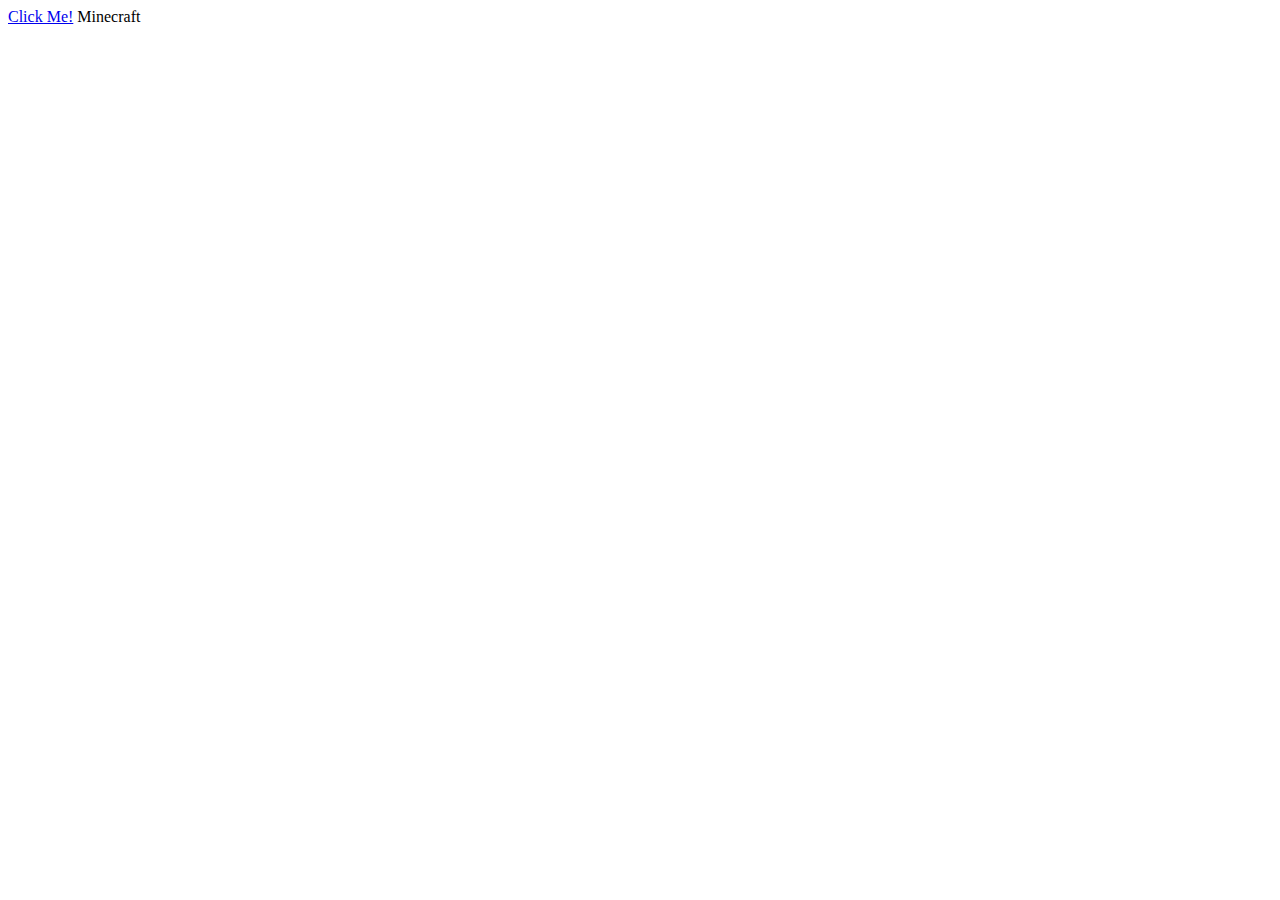
==== .github/.vscode/index.html @ 83540bac "third effect" ====
<html lang="en">
<head>
    <meta charset="UTF-8">
    <meta name="viewport" content="width=device-width, initial-scale=1.0">
    <link rel="stylesheet" href="style.css">
    <title>Document</title>
</head>
<body>
    <div class="container">
        <a href="#" class="btn btn-red">Click Me!</a>
        <img src="media/tiger.jpg" alt="" class="tiger"
        <div class="text-effect">Minecraft</div>
    </div>
</body>
</html>
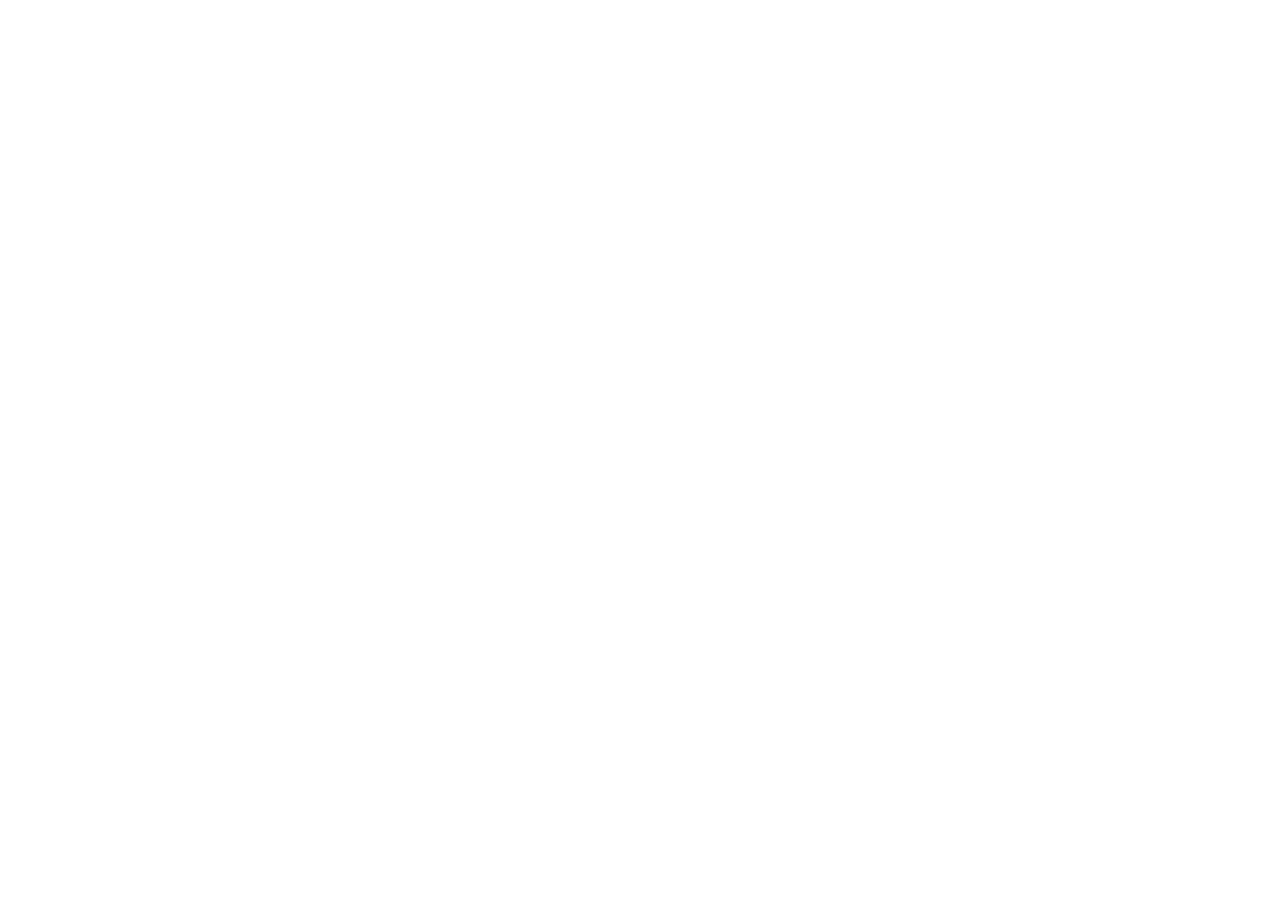
==== commit f7152b1b: "y" ====
--- a/.github/.vscode/index.html
+++ b/.github/.vscode/index.html
@@ -7,9 +7,7 @@
 </head>
 <body>
     <div class="container">
-        <a href="#" class="btn btn-red">Click Me!</a>
-        <img src="media/tiger.jpg" alt="" class="tiger"
-        <div class="text-effect">Minecraft</div>
+        <a href="#" class="btn btn-red"></a>
     </div>
 </body>
 </html>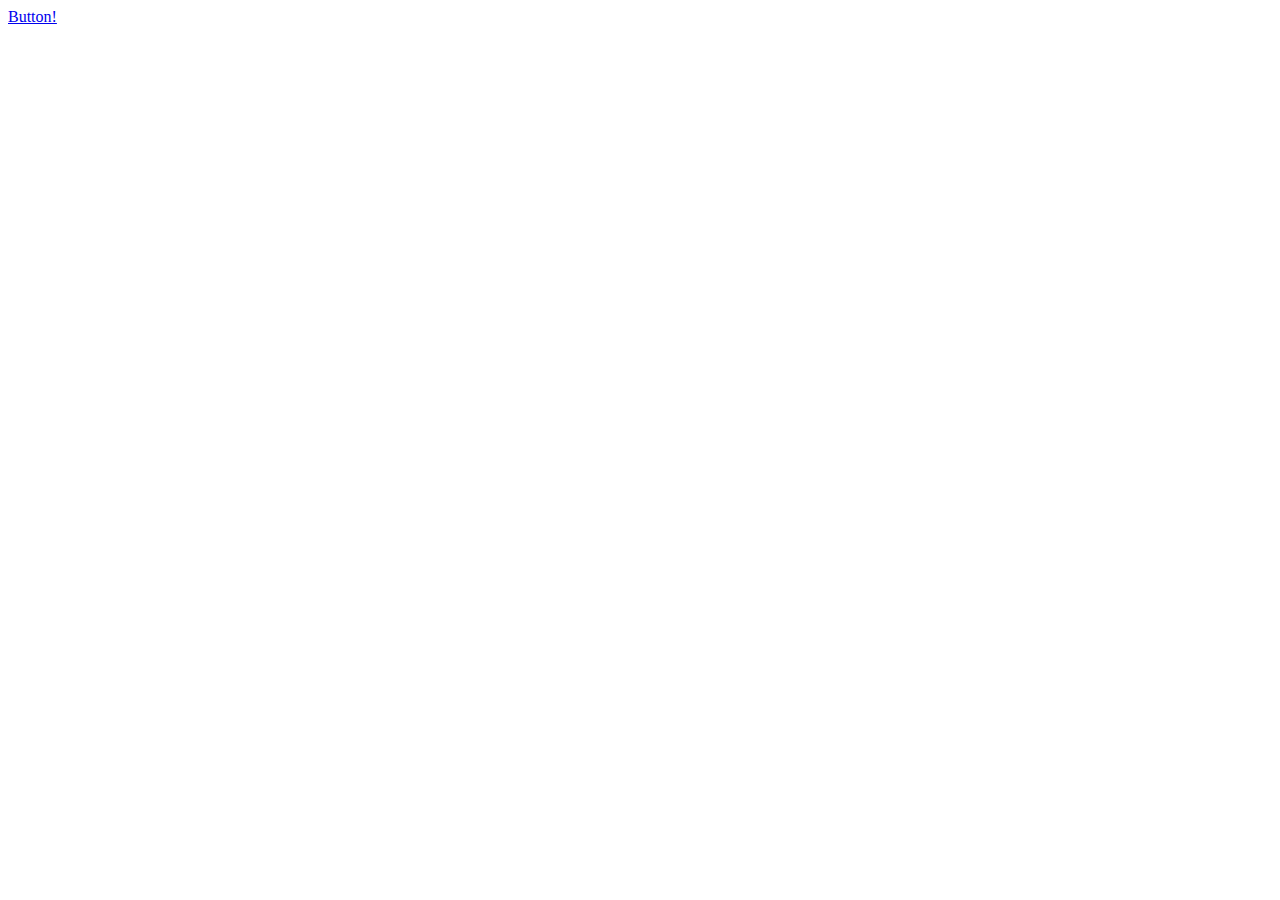
==== commit 8b7fcaf3: "idk" ====
--- a/.github/.vscode/index.html
+++ b/.github/.vscode/index.html
@@ -6,8 +6,8 @@
     <title>Document</title>
 </head>
 <body>
-    <div class="container">
-        <a href="#" class="btn btn-red"></a>
-    </div>
+   <div class="container">
+      <a href="#" class="btn btn-red">Button!</a>
+   </div>
 </body>
 </html>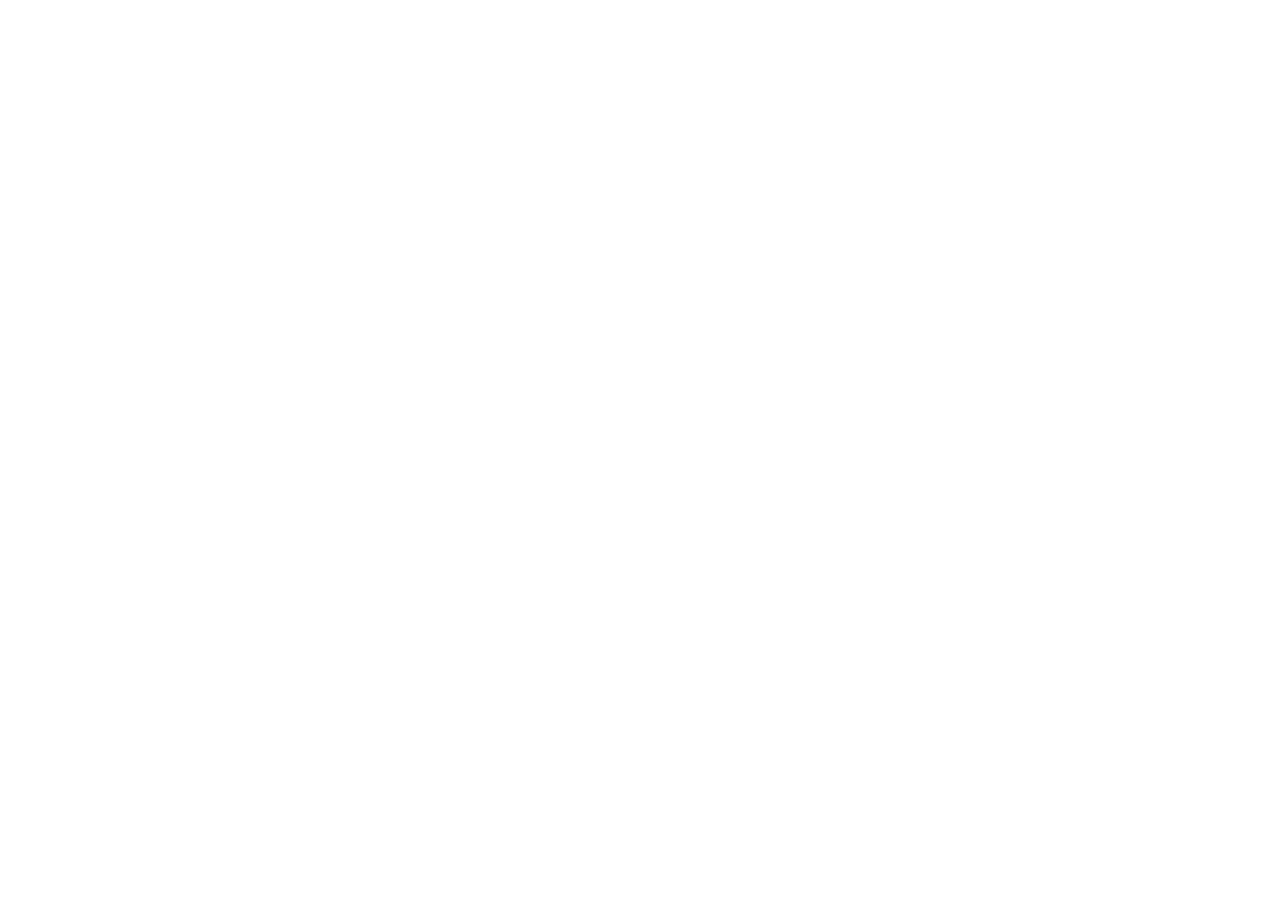
==== commit 403f8309: "i" ====
--- a/.github/.vscode/index.html
+++ b/.github/.vscode/index.html
@@ -2,7 +2,7 @@
 <head>
     <meta charset="UTF-8">
     <meta name="viewport" content="width=device-width, initial-scale=1.0">
-    <link rel="stylesheet" href="style.css">
+    <link rel="stylesheet" href="style.scss">
     <title>Document</title>
 </head>
 <body>
@@ -10,4 +10,4 @@
       <a href="#" class="btn btn-red">Button!</a>
    </div>
 </body>
-</html>+</html>
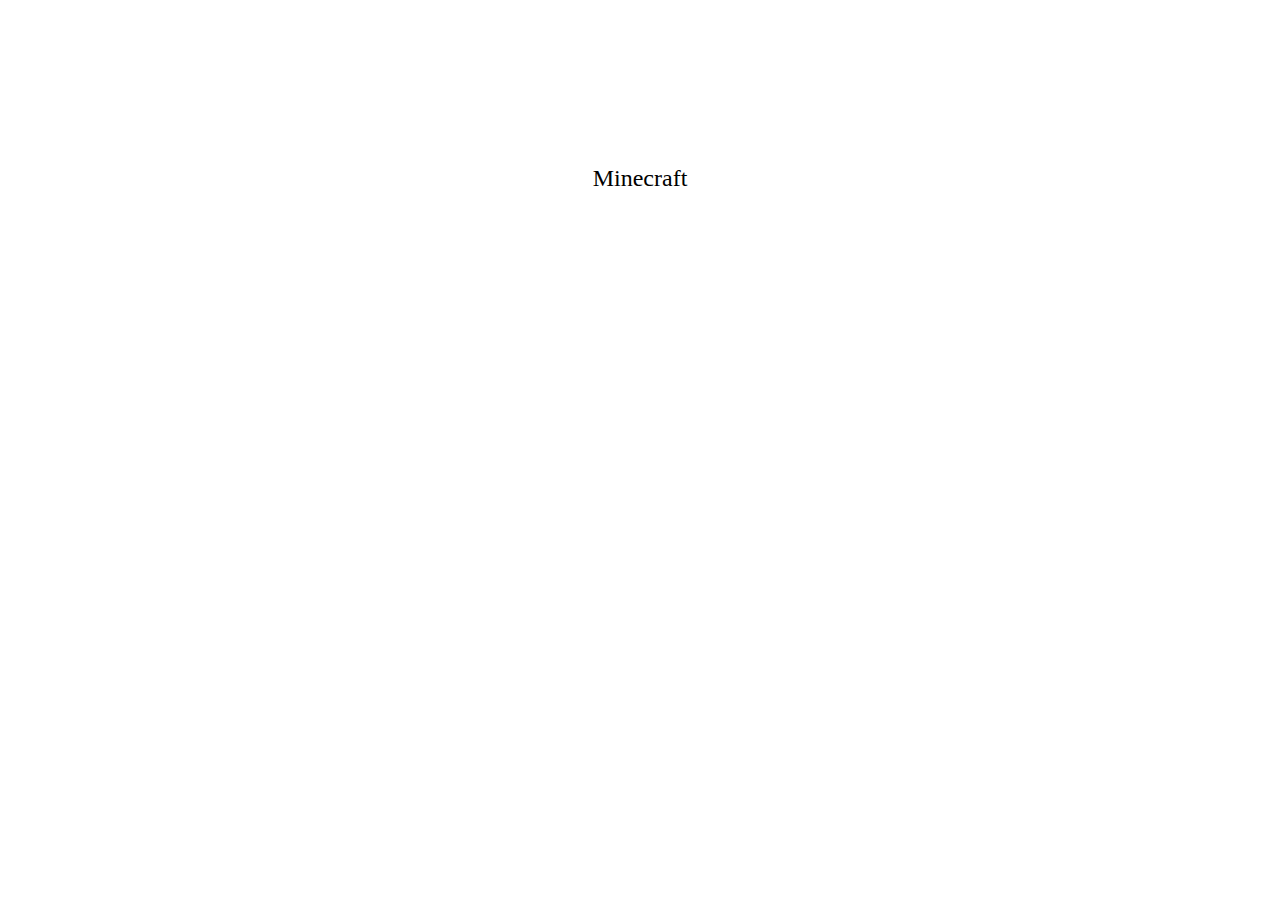
==== commit 0546b3e5: "o" ====
--- a/.github/.vscode/index.html
+++ b/.github/.vscode/index.html
@@ -8,6 +8,8 @@
 <body>
    <div class="container">
       <a href="#" class="btn btn-red">Button!</a>
+      <img src="media/tiger.jpg" alt="" class="tiger"
+      <div class="text-effect">Minecraft</div>
    </div>
 </body>
 </html>
